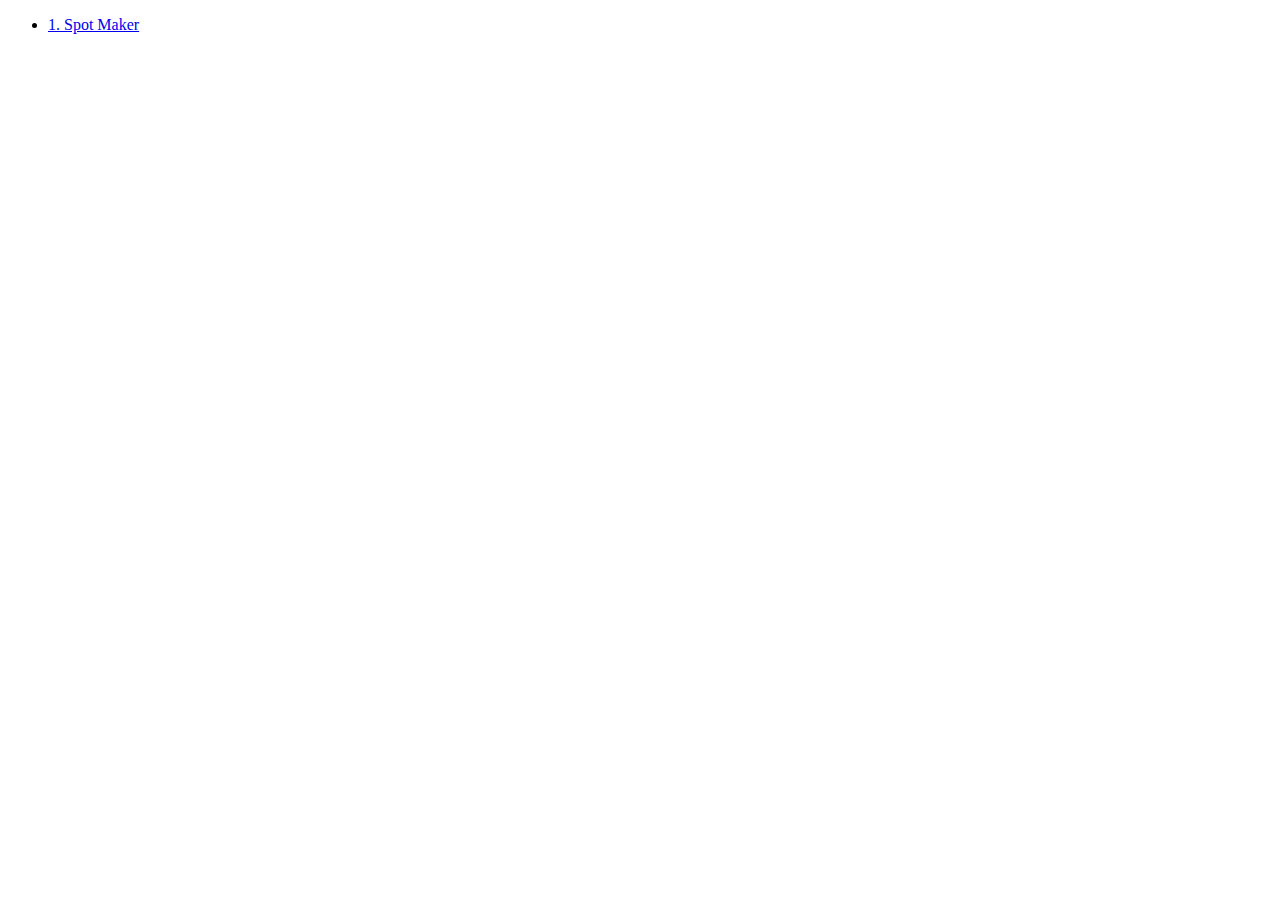
==== index.html @ 6e855f5e "made index html to access canvas projects" ====
<!DOCTYPE html>
<html lang="en">
<head>
    <meta charset="UTF-8">
    <meta name="viewport" content="width=device-width, initial-scale=1.0">
    <title>Canva Projects</title>
</head>
<body>
    <ul>
        <li><a href="./P1.  Spot Maker/index.html">1. Spot Maker</a></li>
    </ul>
</body>
</html>
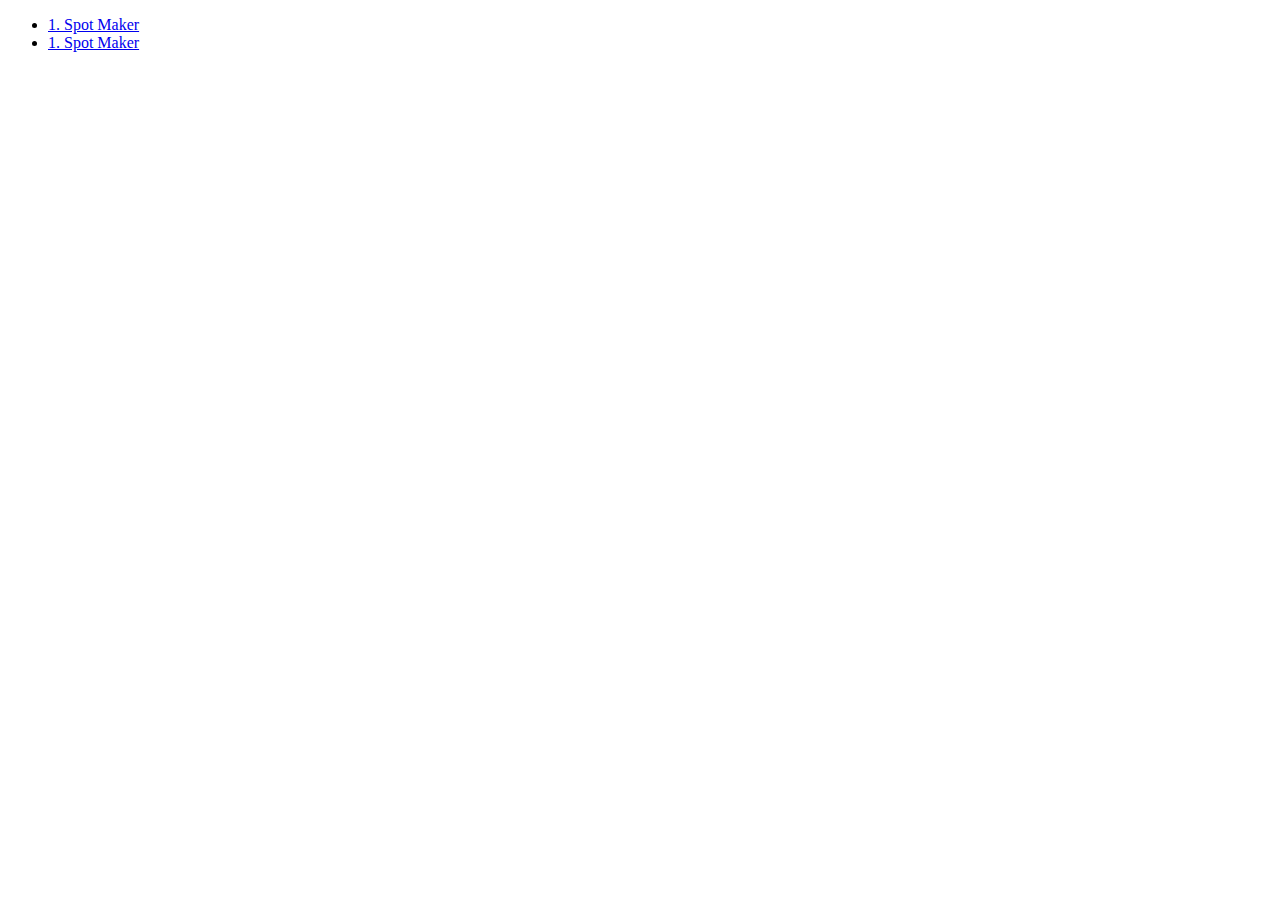
==== commit 64502636: "updated index & rm name error" ====
--- a/index.html
+++ b/index.html
@@ -7,7 +7,8 @@
 </head>
 <body>
     <ul>
-        <li><a href="./P1.  Spot Maker/index.html">1. Spot Maker</a></li>
+        <li><a href="./P1. Spot Maker/index.html">1. Spot Maker</a></li>
+        <li><a href="./P2. Paint brush/index.html">1. Spot Maker</a></li>
     </ul>
 </body>
 </html>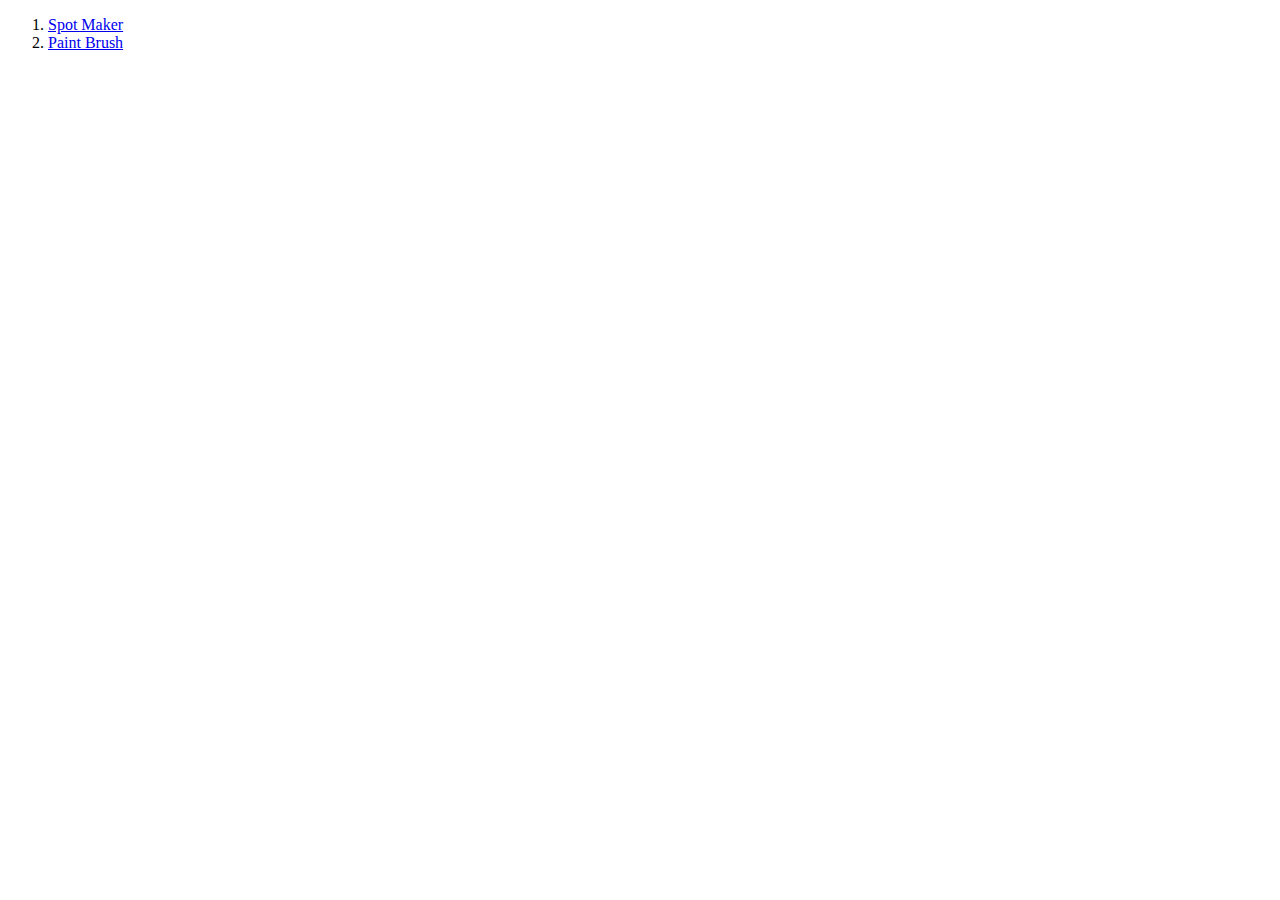
==== commit 8c5623fc: "ul -> ol & solved name error" ====
--- a/index.html
+++ b/index.html
@@ -6,9 +6,9 @@
     <title>Canva Projects</title>
 </head>
 <body>
-    <ul>
-        <li><a href="./P1. Spot Maker/index.html">1. Spot Maker</a></li>
-        <li><a href="./P2. Paint brush/index.html">1. Spot Maker</a></li>
-    </ul>
+    <ol>
+        <li><a href="./P1. Spot Maker/index.html">Spot Maker</a></li>
+        <li><a href="./P2. Paint brush/index.html">Paint Brush</a></li>
+    </ol>
 </body>
 </html>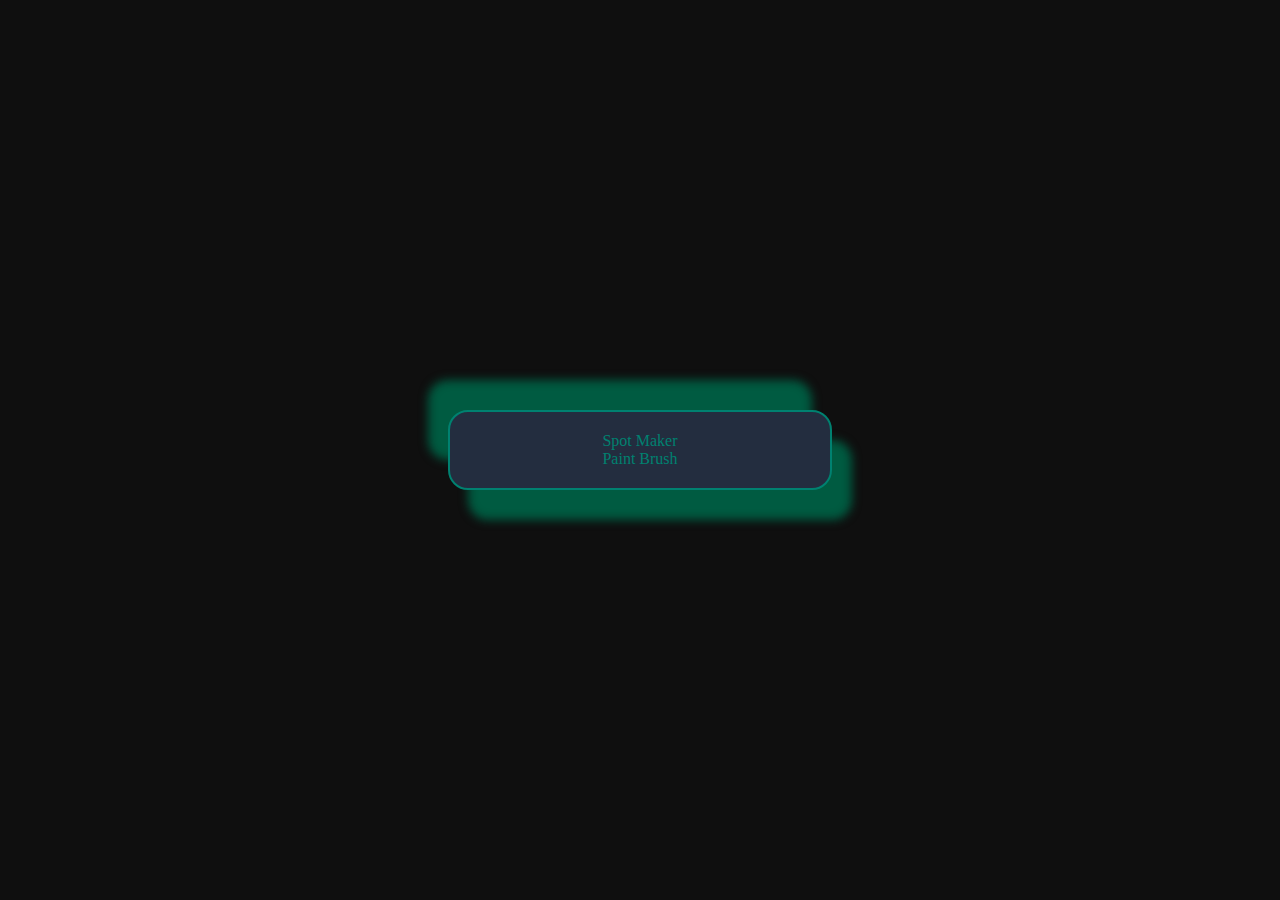
==== commit 376de88f: "css file attached" ====
--- a/index.html
+++ b/index.html
@@ -4,11 +4,12 @@
     <meta charset="UTF-8">
     <meta name="viewport" content="width=device-width, initial-scale=1.0">
     <title>Canva Projects</title>
+    <link rel="stylesheet" href="style.css">
 </head>
 <body>
-    <ol>
+    <div><ol>
         <li><a href="./P1. Spot Maker/index.html">Spot Maker</a></li>
         <li><a href="./P2. Paint brush/index.html">Paint Brush</a></li>
-    </ol>
+    </ol></div>
 </body>
 </html>--- a/style.css
+++ b/style.css
@@ -0,0 +1,44 @@
+:root{
+    --primary-color: #0F0F0F;
+    --secondary-color: #232D3F;
+    --tertiary-color: #005B41;
+    --quaternary-color: #008170;
+}
+*{
+    box-sizing: border-box;
+    padding: 0;
+    margin: 0;
+    text-align: center;
+}
+
+a{
+    text-decoration: none;
+    color: var(--quaternary-color);
+}
+a:hover{
+    text-shadow: 3px 3px 2px var(--primary-color);
+}
+
+li{
+    list-style: none;
+}
+body{
+    width: 100vw;
+    height: 100vh;
+    background-color: var(--primary-color);
+    display: flex;
+    justify-content: center;
+    align-items: center;
+}
+
+ol{
+    border: 2px solid var(--quaternary-color);
+    padding: 20px;
+    border-radius: 20px;
+    width: 30vw;
+    min-width: 150px;
+    background-color: var(--secondary-color);
+    box-shadow: 20px 30px 10px var(--tertiary-color),
+                -20px -30px 10px var(--tertiary-color);
+}
+
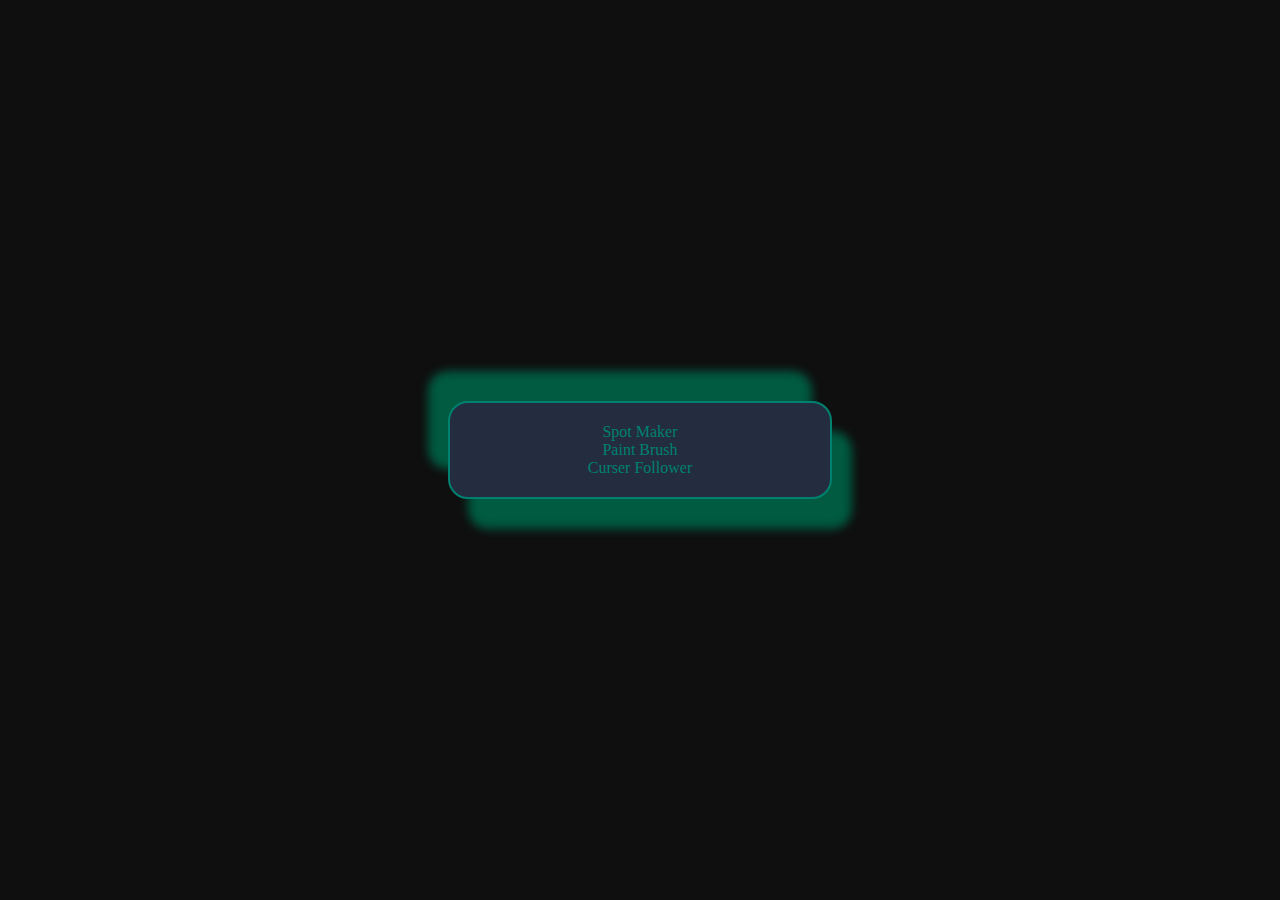
==== commit 52abbee8: "curser follower added" ====
--- a/index.html
+++ b/index.html
@@ -10,6 +10,7 @@
     <div><ol>
         <li><a href="./P1. Spot Maker/index.html">Spot Maker</a></li>
         <li><a href="./P2. Paint brush/index.html">Paint Brush</a></li>
+        <li><a href="./P3. Curser follower/index.html">Curser Follower</a></li>
     </ol></div>
 </body>
 </html>